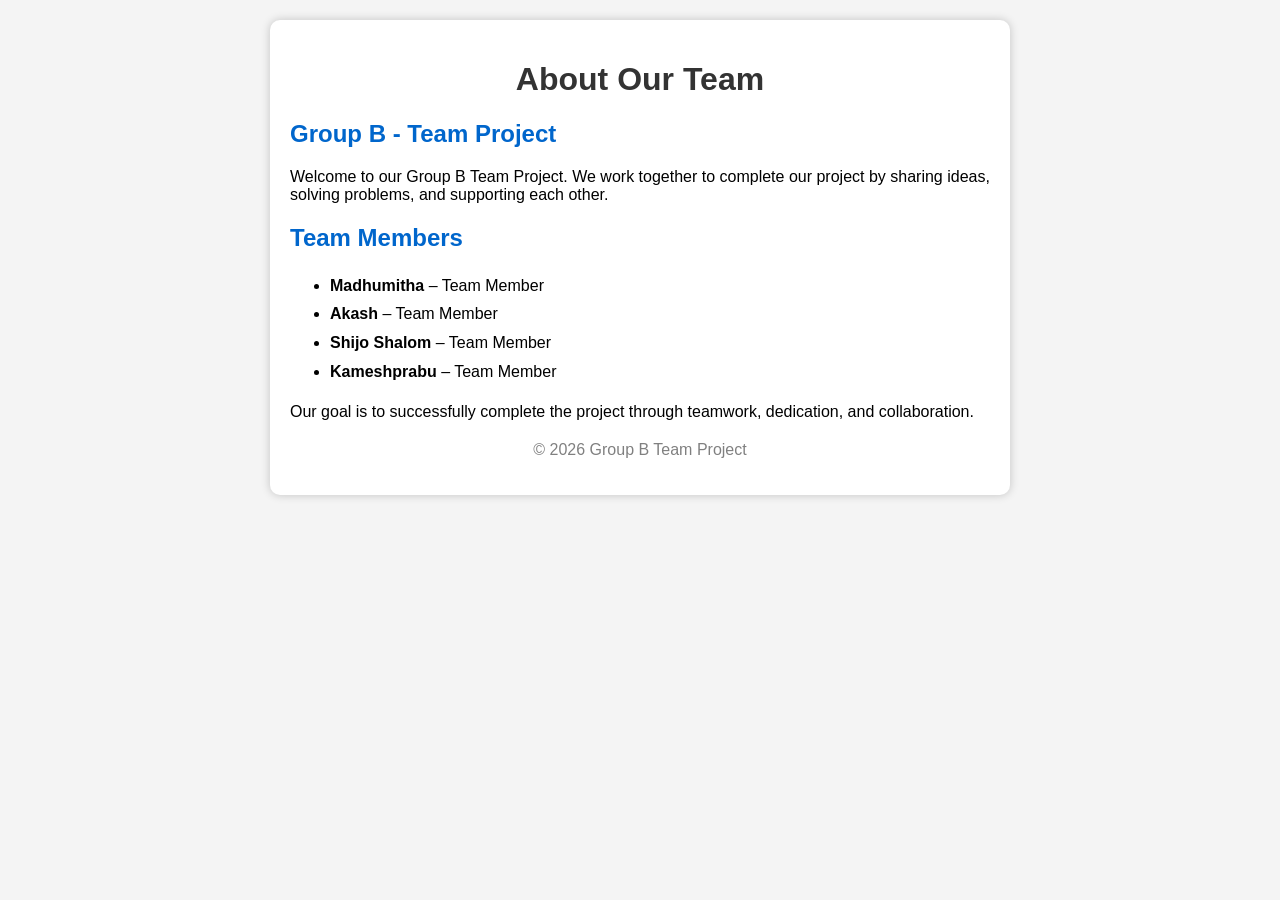
==== about.html @ 77e30272 "added about.html file" ====
<!DOCTYPE html>
<html lang="en">
<head>
    <meta charset="UTF-8">
    <meta name="viewport" content="width=device-width, initial-scale=1.0">
    <title>About Our Team</title>
    <style>
        body {
            font-family: Arial, sans-serif;
            background-color: #f4f4f4;
            margin: 0;
            padding: 20px;
        }

        .container {
            max-width: 700px;
            margin: auto;
            background: white;
            padding: 20px;
            border-radius: 10px;
            box-shadow: 0 0 10px rgba(0,0,0,0.2);
        }

        h1 {
            text-align: center;
            color: #333;
        }

        h2 {
            color: #0066cc;
        }

        ul {
            line-height: 1.8;
        }

        footer {
            text-align: center;
            margin-top: 20px;
            color: gray;
        }
    </style>
</head>
<body>

<div class="container">
    <h1>About Our Team</h1>

    <h2>Group B - Team Project</h2>

    <p>
        Welcome to our Group B Team Project. We work together to complete our
        project by sharing ideas, solving problems, and supporting each other.
    </p>

    <h2>Team Members</h2>
    <ul>
        <li><strong>Madhumitha</strong> – Team Member</li>
        <li><strong>Akash</strong> – Team Member</li>
        <li><strong>Shijo Shalom</strong> – Team Member</li>
        <li><strong>Kameshprabu</strong> – Team Member</li>
    </ul>

    <p>
        Our goal is to successfully complete the project through teamwork,
        dedication, and collaboration.
    </p>

    <footer>
        <p>&copy; 2026 Group B Team Project</p>
    </footer>
</div>

</body>
</html>
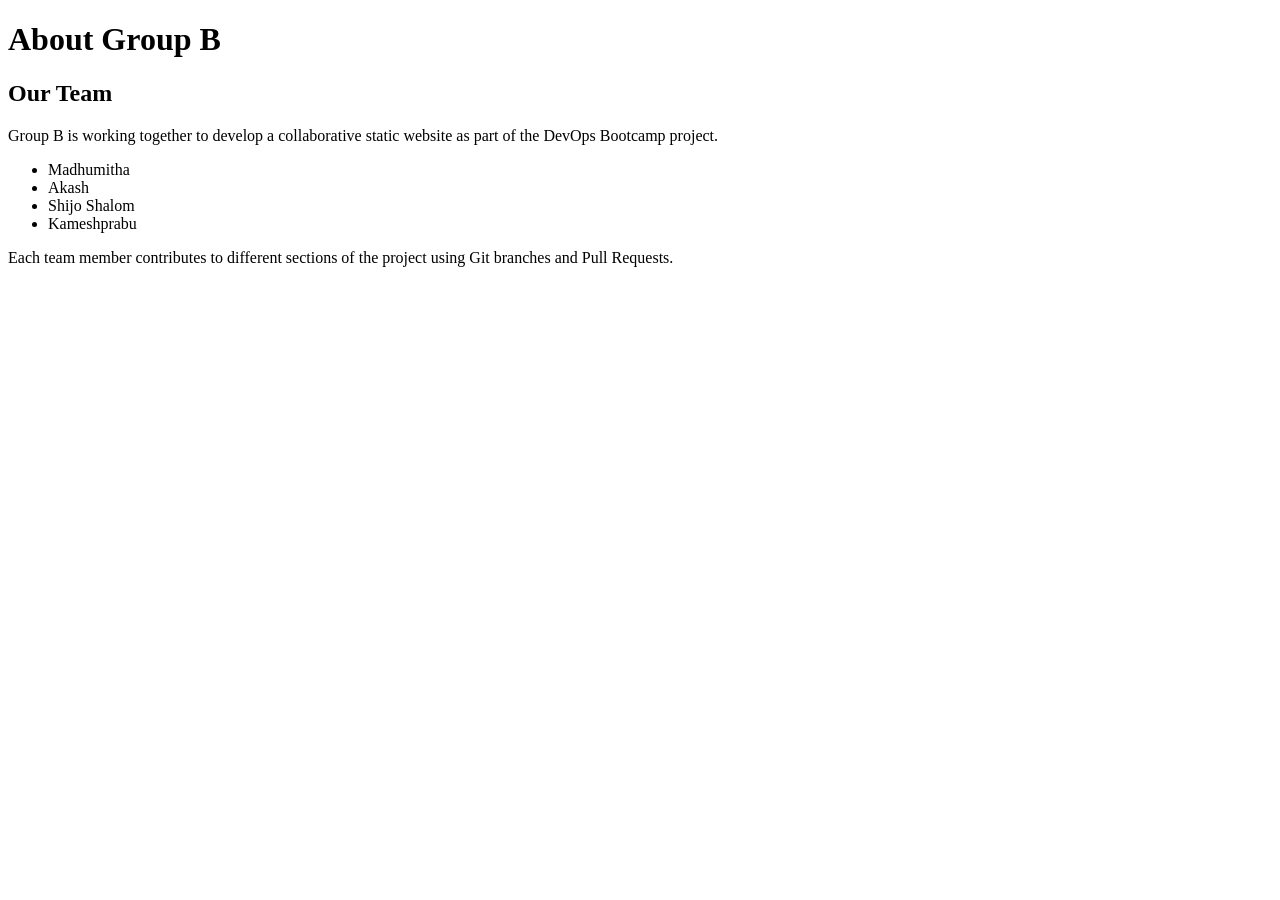
==== commit 03fcd2ff: "added about.html file" ====
--- a/about.html
+++ b/about.html
@@ -3,73 +3,29 @@
 <head>
     <meta charset="UTF-8">
     <meta name="viewport" content="width=device-width, initial-scale=1.0">
-    <title>About Our Team</title>
-    <style>
-        body {
-            font-family: Arial, sans-serif;
-            background-color: #f4f4f4;
-            margin: 0;
-            padding: 20px;
-        }
-
-        .container {
-            max-width: 700px;
-            margin: auto;
-            background: white;
-            padding: 20px;
-            border-radius: 10px;
-            box-shadow: 0 0 10px rgba(0,0,0,0.2);
-        }
-
-        h1 {
-            text-align: center;
-            color: #333;
-        }
-
-        h2 {
-            color: #0066cc;
-        }
-
-        ul {
-            line-height: 1.8;
-        }
-
-        footer {
-            text-align: center;
-            margin-top: 20px;
-            color: gray;
-        }
-    </style>
+    <title>About - Group B Team</title>
+    <link rel="stylesheet" href="styles.css">
 </head>
 <body>
 
-<div class="container">
-    <h1>About Our Team</h1>
+    <header>
+        <h1>About Group B</h1>
+    </header>
 
-    <h2>Group B - Team Project</h2>
+    <main>
+        <h2>Our Team</h2>
 
-    <p>
-        Welcome to our Group B Team Project. We work together to complete our
-        project by sharing ideas, solving problems, and supporting each other.
-    </p>
+        <p>Group B is working together to develop a collaborative static website as part of the DevOps Bootcamp project.</p>
 
-    <h2>Team Members</h2>
-    <ul>
-        <li><strong>Madhumitha</strong> – Team Member</li>
-        <li><strong>Akash</strong> – Team Member</li>
-        <li><strong>Shijo Shalom</strong> – Team Member</li>
-        <li><strong>Kameshprabu</strong> – Team Member</li>
-    </ul>
+        <ul>
+            <li>Madhumitha</li>
+            <li>Akash</li>
+            <li>Shijo Shalom</li>
+            <li>Kameshprabu</li>
+        </ul>
 
-    <p>
-        Our goal is to successfully complete the project through teamwork,
-        dedication, and collaboration.
-    </p>
-
-    <footer>
-        <p>&copy; 2026 Group B Team Project</p>
-    </footer>
-</div>
+        <p>Each team member contributes to different sections of the project using Git branches and Pull Requests.</p>
+    </main>
 
 </body>
 </html>
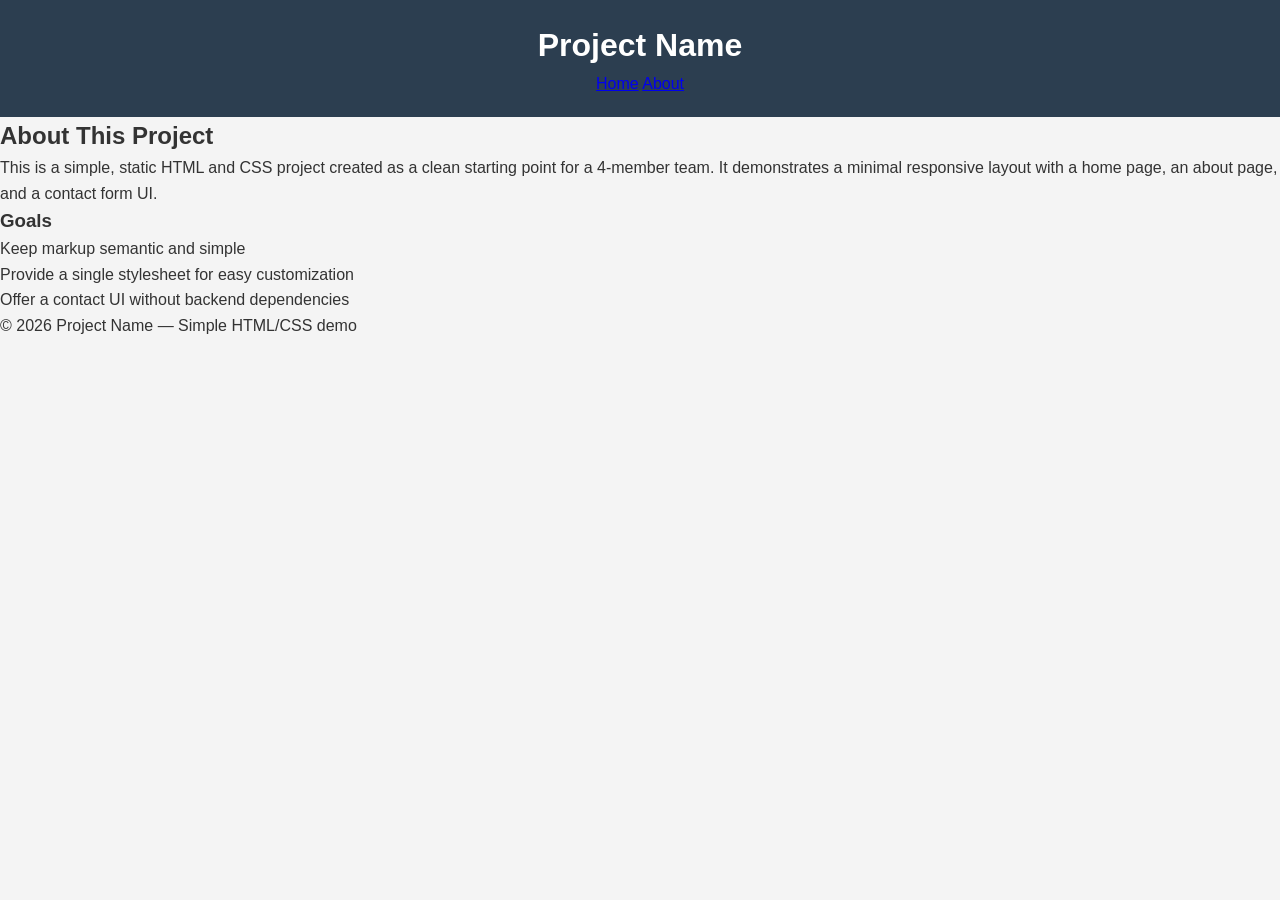
==== commit 9ad94e93: "fix:  about and home page contains added" ====
--- a/about.html
+++ b/about.html
@@ -1,31 +1,43 @@
-<!DOCTYPE html>
+<!doctype html>
 <html lang="en">
-<head>
-    <meta charset="UTF-8">
-    <meta name="viewport" content="width=device-width, initial-scale=1.0">
-    <title>About - Group B Team</title>
-    <link rel="stylesheet" href="styles.css">
-</head>
-<body>
-
-    <header>
-        <h1>About Group B</h1>
+  <head>
+    <meta charset="utf-8" />
+    <meta name="viewport" content="width=device-width,initial-scale=1" />
+    <title>Simple Project — About</title>
+    <link rel="stylesheet" href="styles.css" />
+  </head>
+  <body>
+    <header class="site-header">
+      <div class="container">
+        <h1 class="logo">Project Name</h1>
+        <nav class="nav">
+          <a href="index.html">Home</a>
+          <a href="about.html" class="active">About</a>
+        </nav>
+      </div>
     </header>
 
-    <main>
-        <h2>Our Team</h2>
+    <main class="container">
+      <section class="about">
+        <h2>About This Project</h2>
+        <p>
+          This is a simple, static HTML and CSS project created as a clean
+          starting point for a 4-member team. It demonstrates a minimal
+          responsive layout with a home page, an about page, and a contact form
+          UI.
+        </p>
 
-        <p>Group B is working together to develop a collaborative static website as part of the DevOps Bootcamp project.</p>
-
+        <h3>Goals</h3>
         <ul>
-            <li>Madhumitha</li>
-            <li>Akash</li>
-            <li>Shijo Shalom</li>
-            <li>Kameshprabu</li>
+          <li>Keep markup semantic and simple</li>
+          <li>Provide a single stylesheet for easy customization</li>
+          <li>Offer a contact UI without backend dependencies</li>
         </ul>
-
-        <p>Each team member contributes to different sections of the project using Git branches and Pull Requests.</p>
+      </section>
     </main>
 
-</body>
-</html>+    <footer class="site-footer">
+      <div class="container">© 2026 Project Name — Simple HTML/CSS demo</div>
+    </footer>
+  </body>
+</html>
--- a/styles.css
+++ b/styles.css
@@ -0,0 +1,19 @@
+* {
+    margin: 0;
+    padding: 0;
+    box-sizing: border-box;
+}
+
+body {
+    font-family: Arial, Helvetica, sans-serif;
+    background-color: #f4f4f4;
+    color: #333;
+    line-height: 1.6;
+}
+
+header {
+    background-color: #2c3e50;
+    color: white;
+    text-align: center;
+    padding: 20px;
+}
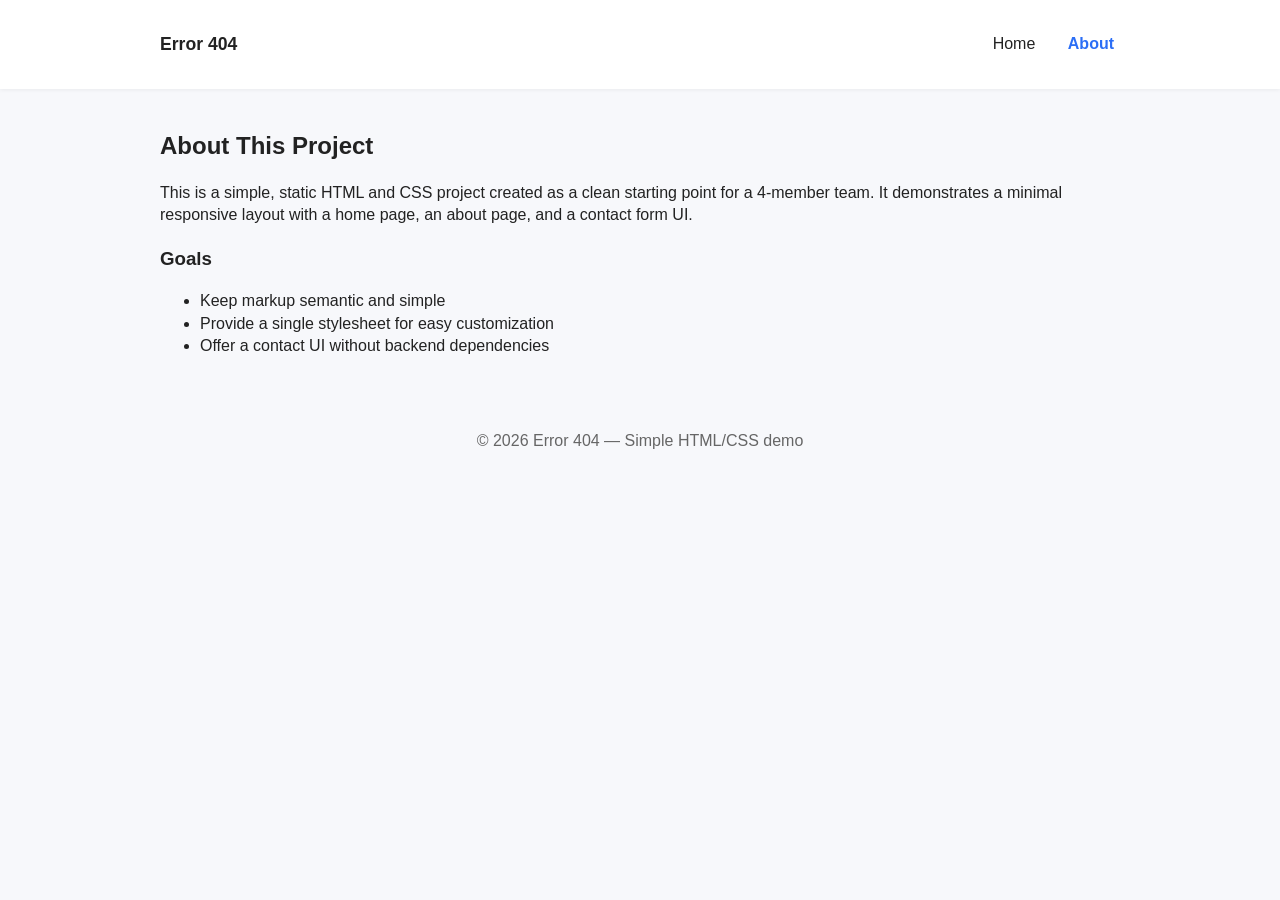
==== commit 4035c12f: "fix: about file updated" ====
--- a/about.html
+++ b/about.html
@@ -9,7 +9,7 @@
   <body>
     <header class="site-header">
       <div class="container">
-        <h1 class="logo">Project Name</h1>
+        <h1 class="logo">Error 404</h1>
         <nav class="nav">
           <a href="index.html">Home</a>
           <a href="about.html" class="active">About</a>
@@ -37,7 +37,7 @@
     </main>
 
     <footer class="site-footer">
-      <div class="container">© 2026 Project Name — Simple HTML/CSS demo</div>
+      <div class="container">© 2026 Error 404 — Simple HTML/CSS demo</div>
     </footer>
   </body>
 </html>
--- a/styles.css
+++ b/styles.css
@@ -1,19 +1,138 @@
+/* Simple responsive styles for the project */
+:root {
+  --bg: #f7f8fb;
+  --card: #ffffff;
+  --accent: #2b6ef6;
+  --text: #222;
+}
 * {
-    margin: 0;
-    padding: 0;
-    box-sizing: border-box;
+  box-sizing: border-box;
+}
+body {
+  font-family:
+    Inter,
+    Segoe UI,
+    Roboto,
+    Arial,
+    sans-serif;
+  margin: 0;
+  background: var(--bg);
+  color: var(--text);
+  line-height: 1.4;
+}
+.container {
+  max-width: 1000px;
+  margin: 0 auto;
+  padding: 20px;
+}
+.site-header {
+  background: var(--card);
+  box-shadow: 0 1px 4px rgba(0, 0, 0, 0.06);
+}
+.site-header .container {
+  display: flex;
+  align-items: center;
+  justify-content: space-between;
+}
+.logo {
+  margin: 12px 0;
+  font-size: 1.1rem;
+}
+.nav a {
+  margin-left: 16px;
+  text-decoration: none;
+  color: var(--text);
+  padding: 10px 6px;
+  border-radius: 4px;
+}
+.nav a.active {
+  color: var(--accent);
+  font-weight: 600;
+}
+.hero {
+  padding: 48px 0;
+  background: linear-gradient(180deg, rgba(43, 110, 246, 0.06), transparent);
+}
+.hero h2 {
+  margin: 0 0 8px;
+  font-size: 1.6rem;
+}
+.team {
+  padding: 24px 0;
+}
+.team-grid {
+  display: grid;
+  grid-template-columns: repeat(4, 1fr);
+  gap: 16px;
+}
+.member {
+  background: var(--card);
+  padding: 16px;
+  border-radius: 8px;
+  text-align: center;
+  box-shadow: 0 1px 4px rgba(0, 0, 0, 0.04);
+}
+.avatar {
+  width: 64px;
+  height: 64px;
+  border-radius: 50%;
+  background: var(--accent);
+  color: #fff;
+  display: inline-flex;
+  align-items: center;
+  justify-content: center;
+  font-weight: 700;
+  margin-bottom: 8px;
+}
+.contact {
+  padding: 24px 0;
+}
+.contact-form {
+  display: grid;
+  grid-template-columns: 1fr 1fr;
+  gap: 12px;
+  max-width: 700px;
+}
+.contact-form label {
+  display: flex;
+  flex-direction: column;
+  font-size: 0.9rem;
+}
+.contact-form input,
+.contact-form textarea {
+  padding: 8px;
+  border: 1px solid #e3e6ee;
+  border-radius: 6px;
+}
+.contact-form button {
+  grid-column: 1/-1;
+  padding: 10px 14px;
+  background: var(--accent);
+  color: #fff;
+  border: none;
+  border-radius: 6px;
+  cursor: pointer;
+}
+.site-footer {
+  padding: 16px 0;
+  text-align: center;
+  color: #666;
 }
 
-body {
-    font-family: Arial, Helvetica, sans-serif;
-    background-color: #f4f4f4;
-    color: #333;
-    line-height: 1.6;
+@media (max-width: 800px) {
+  .team-grid {
+    grid-template-columns: repeat(2, 1fr);
+  }
+  .contact-form {
+    grid-template-columns: 1fr;
+  }
 }
-
-header {
-    background-color: #2c3e50;
-    color: white;
-    text-align: center;
-    padding: 20px;
+@media (max-width: 420px) {
+  .team-grid {
+    grid-template-columns: 1fr;
+  }
+  .nav a {
+    margin-left: 8px;
+    padding: 8px;
+  }
 }
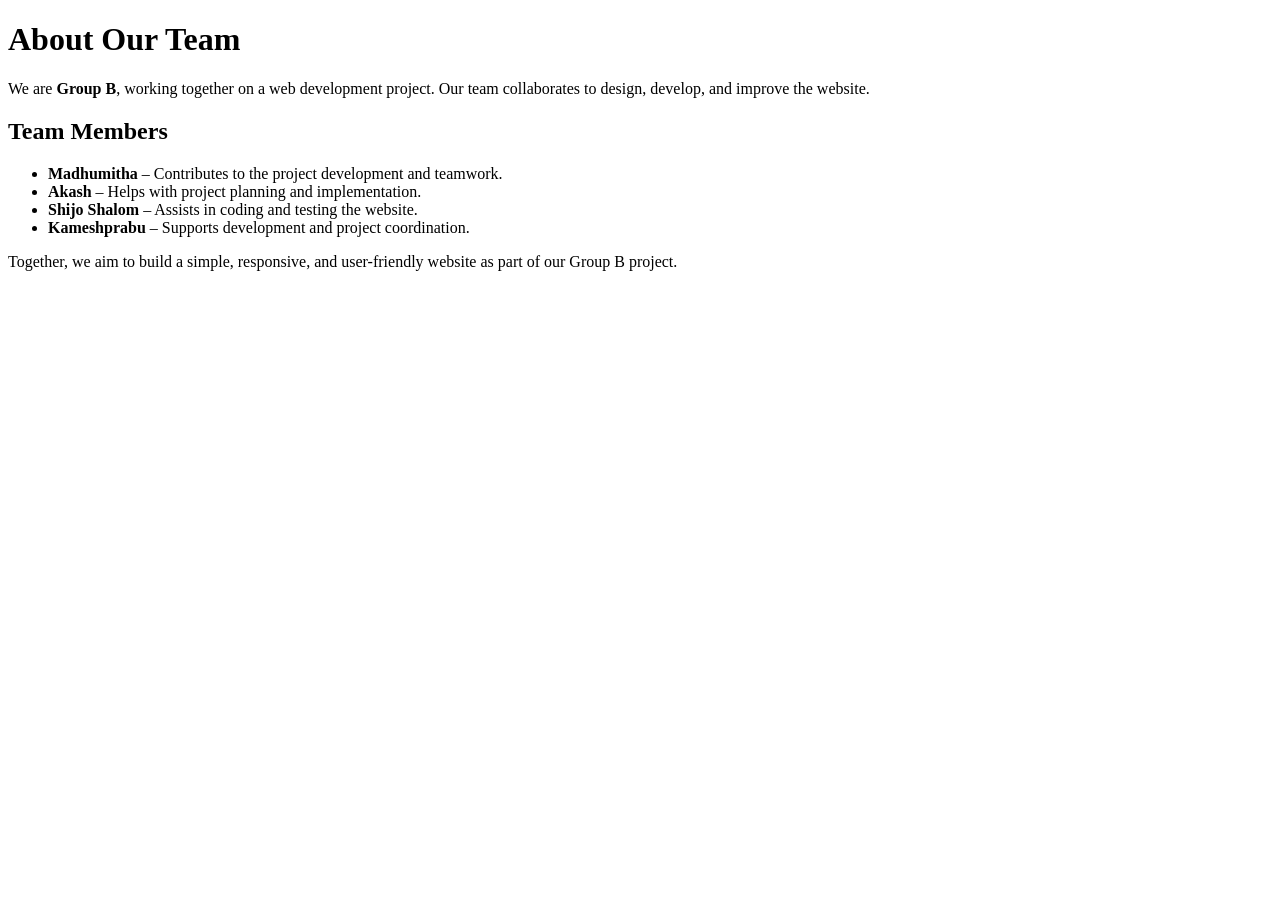
==== commit c5a2eff0: "Merge branch 'main' into about" ====
--- a/about.html
+++ b/about.html
@@ -1,43 +1,31 @@
-<!doctype html>
+<!DOCTYPE html>
 <html lang="en">
-  <head>
-    <meta charset="utf-8" />
-    <meta name="viewport" content="width=device-width,initial-scale=1" />
-    <title>Simple Project — About</title>
-    <link rel="stylesheet" href="styles.css" />
-  </head>
-  <body>
-    <header class="site-header">
-      <div class="container">
-        <h1 class="logo">Error 404</h1>
-        <nav class="nav">
-          <a href="index.html">Home</a>
-          <a href="about.html" class="active">About</a>
-        </nav>
-      </div>
-    </header>
+<head>
+    <meta charset="UTF-8">
+    <meta name="viewport" content="width=device-width, initial-scale=1.0">
+    <title>About Our Team</title>
+</head>
+<body>
 
-    <main class="container">
-      <section class="about">
-        <h2>About This Project</h2>
-        <p>
-          This is a simple, static HTML and CSS project created as a clean
-          starting point for a 4-member team. It demonstrates a minimal
-          responsive layout with a home page, an about page, and a contact form
-          UI.
-        </p>
+    <h1>About Our Team</h1>
 
-        <h3>Goals</h3>
-        <ul>
-          <li>Keep markup semantic and simple</li>
-          <li>Provide a single stylesheet for easy customization</li>
-          <li>Offer a contact UI without backend dependencies</li>
-        </ul>
-      </section>
-    </main>
+    <p>
+        We are <strong>Group B</strong>, working together on a web development project.
+        Our team collaborates to design, develop, and improve the website.
+    </p>
 
-    <footer class="site-footer">
-      <div class="container">© 2026 Error 404 — Simple HTML/CSS demo</div>
-    </footer>
-  </body>
+    <h2>Team Members</h2>
+
+    <ul>
+        <li><strong>Madhumitha</strong> – Contributes to the project development and teamwork.</li>
+        <li><strong>Akash</strong> – Helps with project planning and implementation.</li>
+        <li><strong>Shijo Shalom</strong> – Assists in coding and testing the website.</li>
+        <li><strong>Kameshprabu</strong> – Supports development and project coordination.</li>
+    </ul>
+
+    <p>
+        Together, we aim to build a simple, responsive, and user-friendly website as part of our Group B project.
+    </p>
+
+</body>
 </html>
